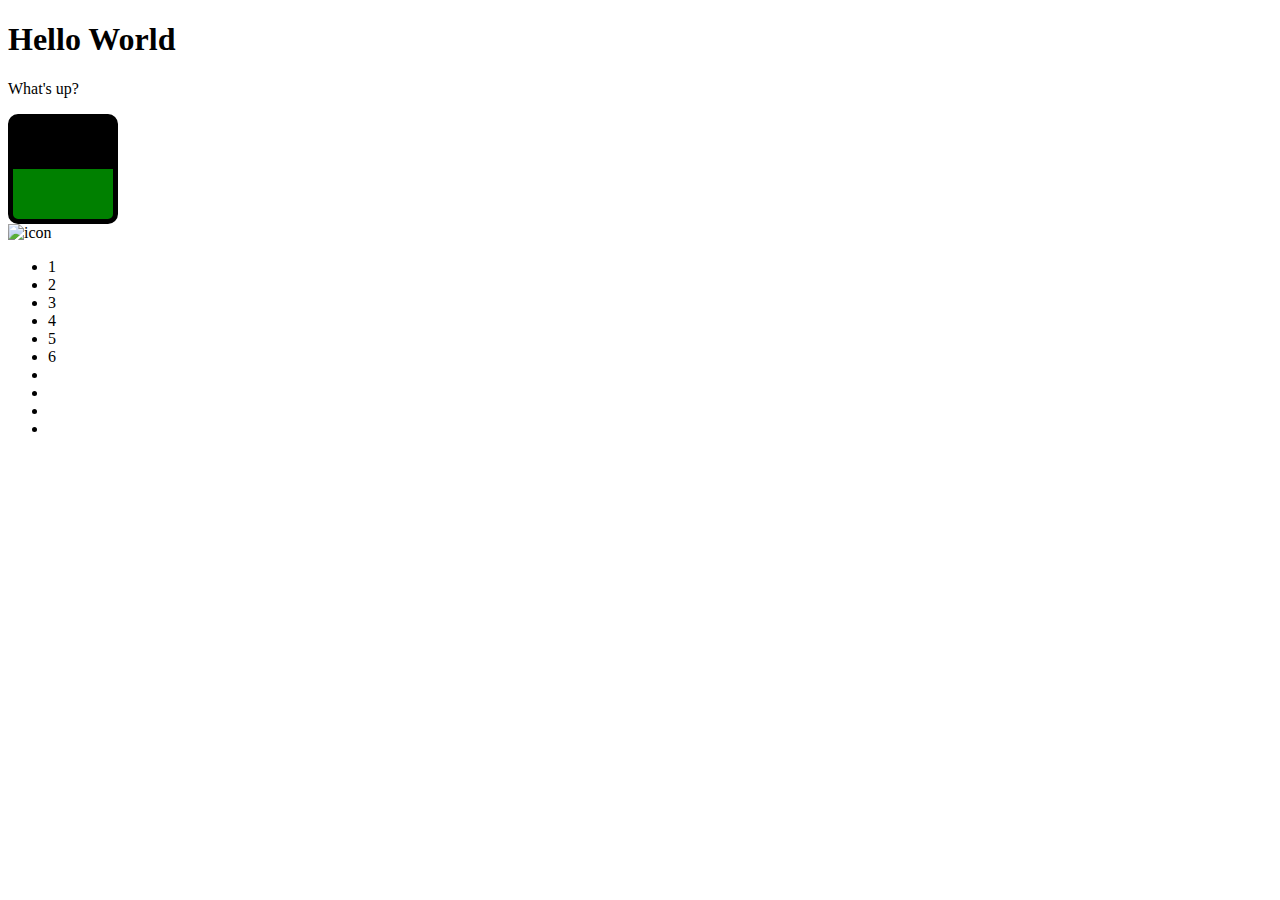
==== BeonMax/JS_start_course/Chapter_second(js_basic)/lesson_2/index.html @ a130e83b "done" ====
<!DOCTYPE html>
<html lang="en">
<head>
    <meta charset="UTF-8">
    <meta http-equiv="X-UA-Compatible" content="IE=edge">
    <meta name="viewport" content="width=device-width, initial-scale=1.0">
    <link rel="stylesheet" href="index.css">
    <script src="./script.js" defer></script>
    <title>Document</title>
</head>
<body>
    <h1>Hello World</h1>
    <p>What's up?</p>
    <div class="block">
        <div class="block__help">
            <div class="block__worst red"></div>
        </div>
    </div>
    <img src="#" alt="icon"
    class="img_nature"
    />
    <ul>
        <li>1</li>
        <li>2</li>
        <li>3</li>
        <li>4</li>
        <li>5</li>
        <li>6</li>
        <li></li>
        <li></li>
        <li></li>
        <li></li>
    </ul>
</body>
</html>
---- BeonMax/JS_start_course/Chapter_second(js_basic)/lesson_2/index.css ----
.block{
   height: 100px;
   width: 100px;
   background-color: green;
   border-radius: 10px;
   border: black 5px solid
}

.red{
   background-color: black;
   height: 50px;
   
}
@media (max-width: 768px){
   .red{
      background-color: blueviolet;
   }
}
.image_nature{

}
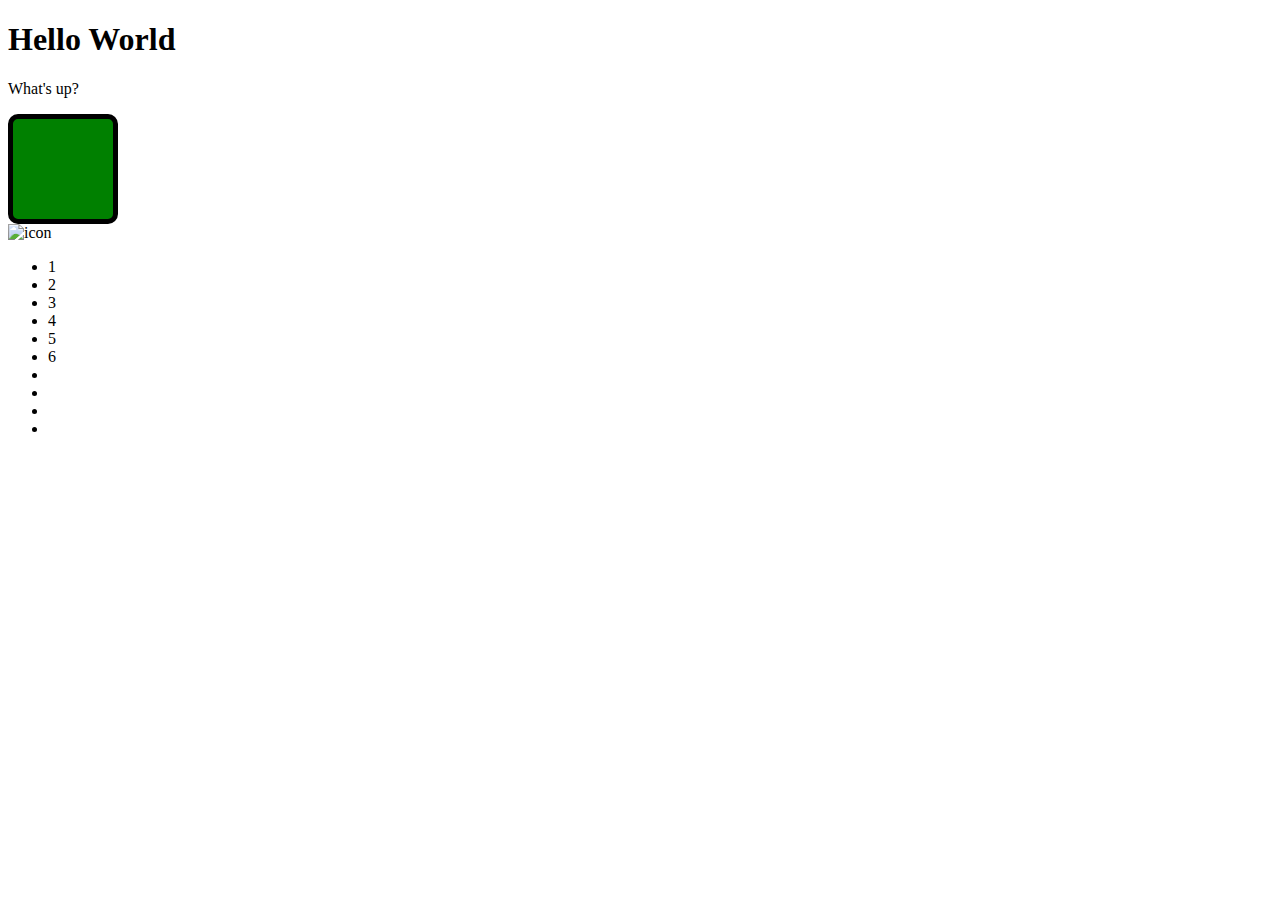
==== commit 74b6bf93: "done" ====
--- a/BeonMax/JS_start_course/Chapter_second(js_basic)/lesson_2/index.html
+++ b/BeonMax/JS_start_course/Chapter_second(js_basic)/lesson_2/index.html
@@ -13,7 +13,6 @@
     <p>What's up?</p>
     <div class="block">
         <div class="block__help">
-            <div class="block__worst red"></div>
         </div>
     </div>
     <img src="#" alt="icon"
